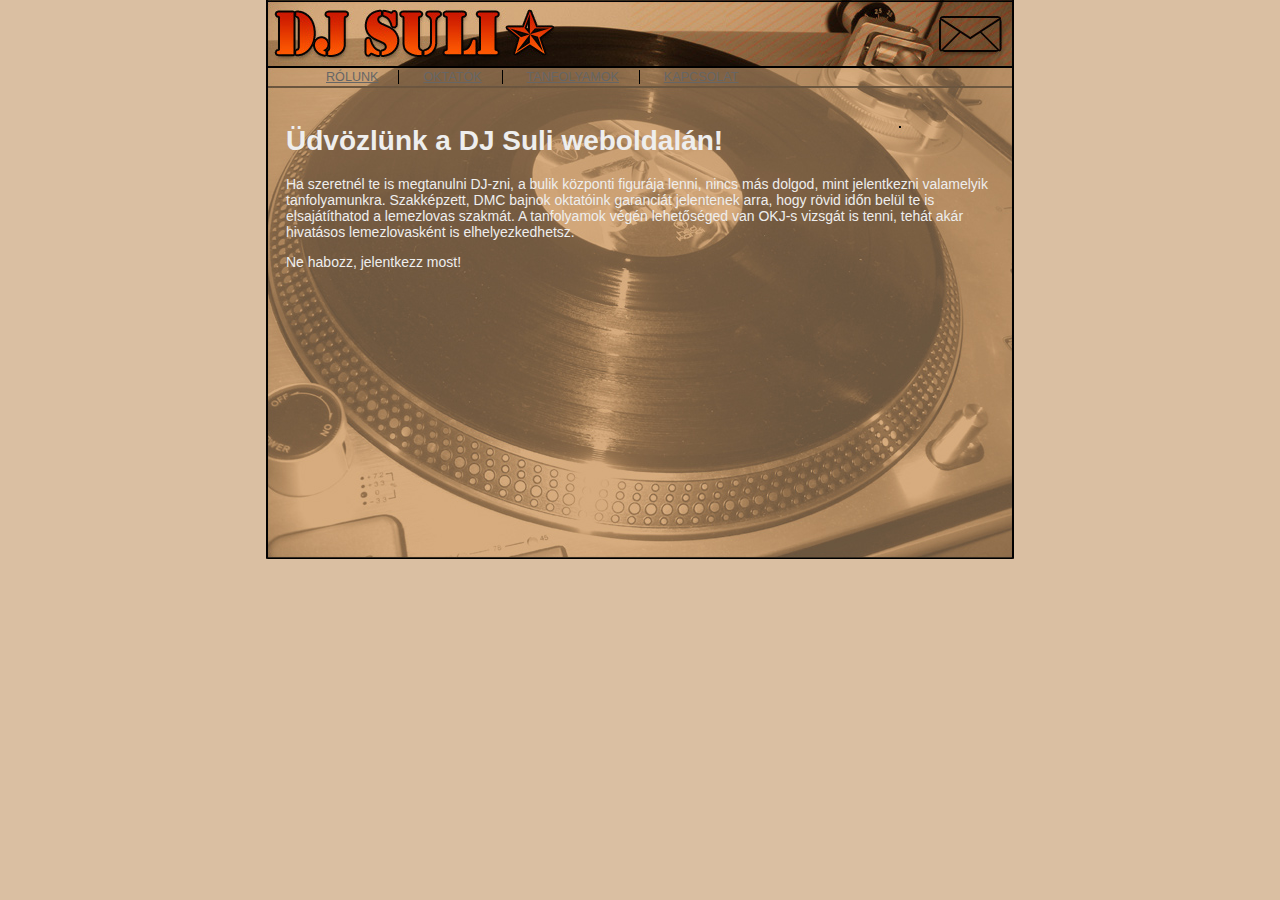
==== munkafájlok-40/index.html @ 5e8c9d04 "Add files via upload" ====
<!DOCTYPE html>
<html lang="hu">
<head>
<meta charset="utf-8">
<link rel="stylesheet" href="styles.css">
<title>DJ Suli</title>
</head>
<body>
    <div id="lap">
        <div id="cim">
        </div>
        <div id="menu">
            <ul>
                <li><a href="index.html">Rólunk</a></li>
                <li><a href="oktatok.html">Oktatók</a></li>
                <li><a href="tanfolyamok.html">Tanfolyamok</a></li>
                <li><a href="kapcsolat.html">Kapcsolat</a></li>
            </ul>
        </div>
        <div id="szoveg">
            <h1>Üdvözlünk a DJ Suli weboldalán!</h1>
            <p>Ha szeretnél te is megtanulni DJ-zni, a bulik központi figurája lenni, nincs más dolgod, mint jelentkezni valamelyik tanfolyamunkra. Szakképzett, DMC bajnok oktatóink garanciát jelentenek arra, hogy rövid időn belül te is elsajátíthatod a lemezlovas szakmát. A tanfolyamok végén lehetőséged van OKJ-s vizsgát is tenni, tehát akár hivatásos lemezlovasként is elhelyezkedhetsz.</p>
            <p>Ne habozz, jelentkezz most!</p>
        </div>
    </div>
</body>
</html>
---- munkafájlok-40/styles.css ----
body{
    background-color: #dabfa2;
    font-family: Tahoma, sans-serif;
    font-size: 14px;
    margin: 0;
}
#lap{
    width: 748px;
    margin: 0 auto;
}
#cim{
    height: 66px;
    background: url('cim_hatter.jpg') no-repeat;
}
#menu{
    height: 20px;
    background: url('menu_hatter.jpg') no-repeat;
}
#menu ul{
    margin: 0;
    padding-top: 2px;
}
#menu li{
    display: inline;
    list-style-type: none;
    padding: 0 20px;
    text-transform: uppercase;
    font-size: 0.9em;
    border-right: 1px solid black;
}
#menu li:last-child{
    border-right: 0;
}

#menu a,
#menu a:link,
#menu a:visited{
    color: #666;
}
#menu a:hover{
    color: red;
}
#szoveg{
    height: 473px;
    background: url('szoveg_hatter.jpg') no-repeat;
    padding: 20px;
    color: #eee;
}
#szoveg h1{
    text-align: left;
}
#szoveg li{
    list-style-type: circle;
    padding: 10px;
}

table{
    width: 100%;
    border-top: 2px dashed #fff;
}
th,td{
    padding: 10px;
    text-align: left;
    width: 50%;
}
th:first-child,
td:first-child{
    border-right: 2px dashed #fff;
}

dt{
    margin: 10px;
    font-weight: bold;
}

fieldset{
    width: 680px;
    padding: 10px;
}
.mezo-sor{
    margin: 5px 0;
    float: left;
}
.mezo-cimke{
    width: 180px;
    float: left;
}
.mezo-elem{
    width: 480px;
    float: right;
}
.mezo-gomb{
    width: 100%;
    text-align: center;
}
input[type='submit']{
    font-weight: bold;
}
input[type='reset']{
    color: red;
}
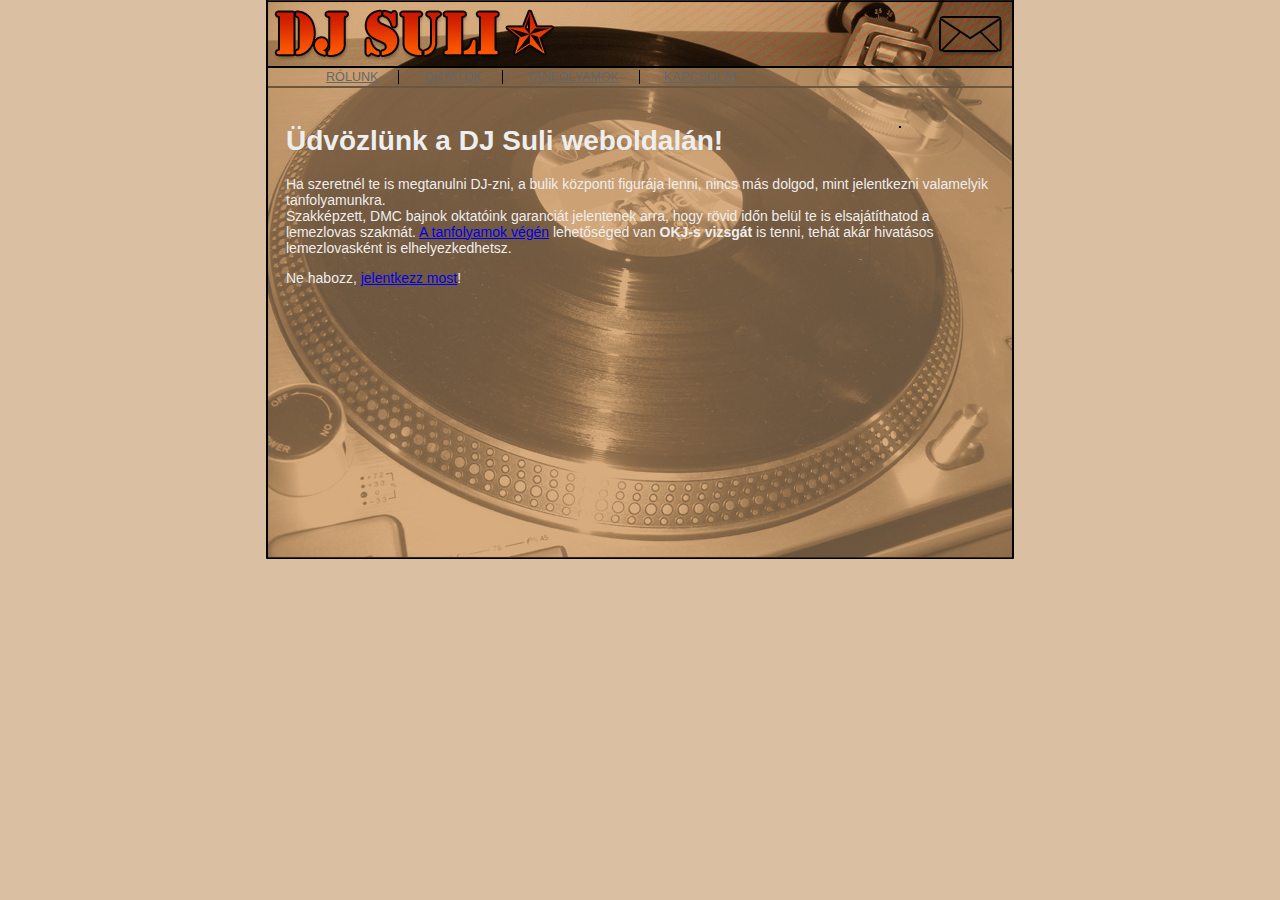
==== commit e1ed7ea1: "Update index.html" ====
--- a/munkafájlok-40/index.html
+++ b/munkafájlok-40/index.html
@@ -19,9 +19,9 @@
         </div>
         <div id="szoveg">
             <h1>Üdvözlünk a DJ Suli weboldalán!</h1>
-            <p>Ha szeretnél te is megtanulni DJ-zni, a bulik központi figurája lenni, nincs más dolgod, mint jelentkezni valamelyik tanfolyamunkra. Szakképzett, DMC bajnok oktatóink garanciát jelentenek arra, hogy rövid időn belül te is elsajátíthatod a lemezlovas szakmát. A tanfolyamok végén lehetőséged van OKJ-s vizsgát is tenni, tehát akár hivatásos lemezlovasként is elhelyezkedhetsz.</p>
-            <p>Ne habozz, jelentkezz most!</p>
+            <p>Ha szeretnél te is megtanulni DJ-zni, a bulik központi figurája lenni, nincs más dolgod, mint jelentkezni valamelyik tanfolyamunkra. <br>Szakképzett, DMC bajnok oktatóink garanciát jelentenek arra, hogy rövid időn belül te is elsajátíthatod a lemezlovas szakmát. <a href="tanfolyamok.html">A tanfolyamok végén</a> lehetőséged van <b>OKJ-s vizsgát</b> is tenni, tehát akár hivatásos lemezlovasként is elhelyezkedhetsz.</p>
+            <p>Ne habozz, <a href="kapcsolat.html">jelentkezz most</a>!</p>
         </div>
     </div>
 </body>
-</html>+</html>
